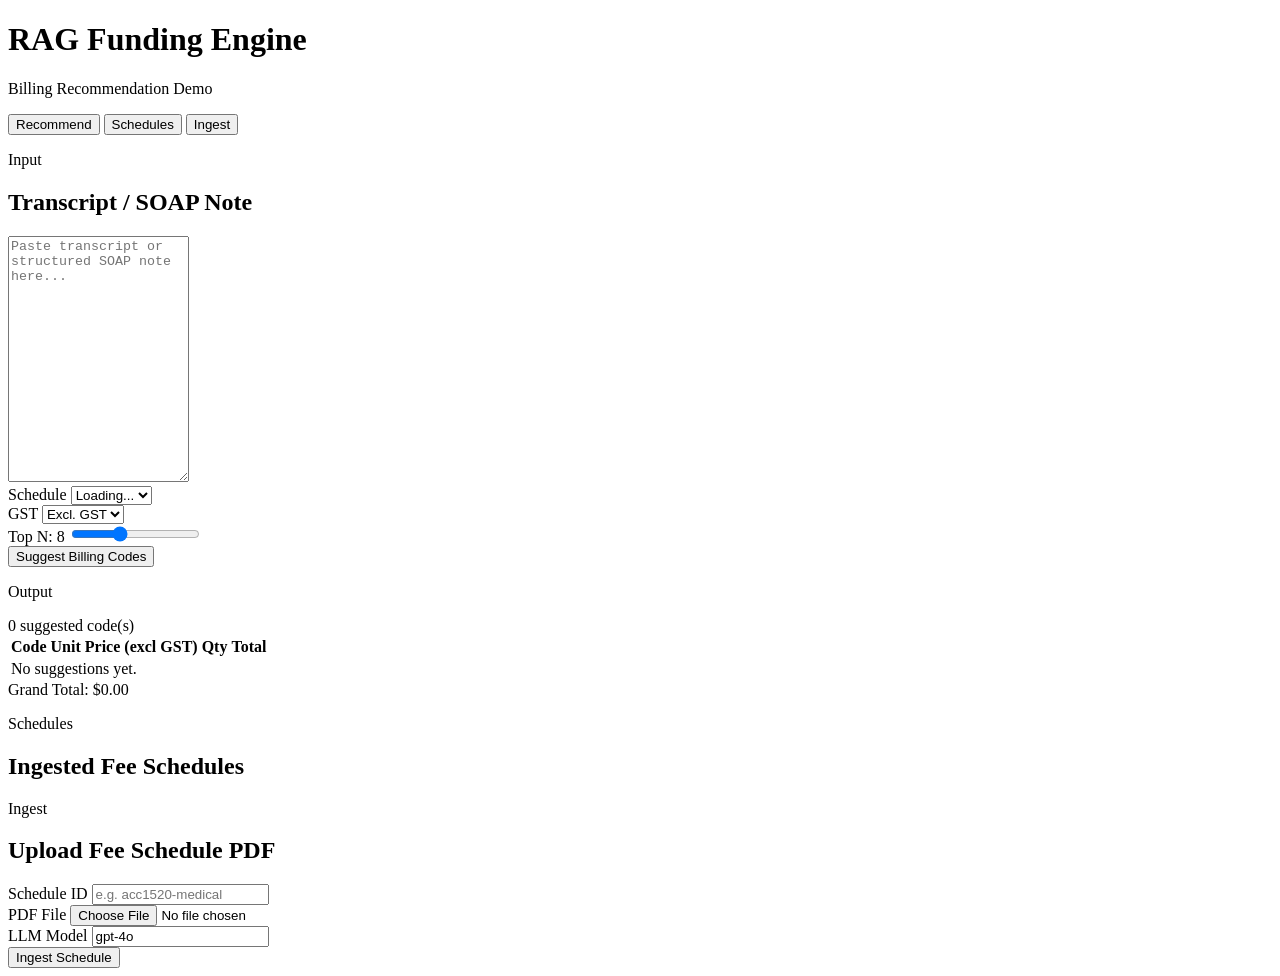
==== src/rag_funding_engine/static/index.html @ 403884be "Add self-contained frontend UI served by FastAPI - Vanilla HTML/CSS/JS frontend with dark theme matc" ====
<!DOCTYPE html>
<html lang="en">
<head>
    <meta charset="UTF-8">
    <meta name="viewport" content="width=device-width, initial-scale=1.0">
    <title>RAG Funding Engine</title>
    <link rel="stylesheet" href="/static/css/style.css">
</head>
<body>
    <header>
        <div class="header-title">
            <h1>RAG Funding Engine</h1>
            <p class="subtitle">Billing Recommendation Demo</p>
        </div>
        <nav>
            <button class="tab active" data-tab="recommend">Recommend</button>
            <button class="tab" data-tab="schedules">Schedules</button>
            <button class="tab" data-tab="ingest">Ingest</button>
        </nav>
    </header>

    <main>
        <!-- Recommend Tab -->
        <section id="recommend" class="tab-content active">
            <div class="recommend-layout">
                <!-- Input Panel -->
                <div class="panel">
                    <p class="panel-label">Input</p>
                    <h2 class="panel-title">Transcript / SOAP Note</h2>
                    <textarea id="consult-text" rows="16" placeholder="Paste transcript or structured SOAP note here..."></textarea>
                    <div class="input-controls">
                        <div class="controls-row">
                            <div class="control-group">
                                <label for="schedule-select">Schedule</label>
                                <select id="schedule-select">
                                    <option value="">Loading...</option>
                                </select>
                            </div>
                            <div class="control-group">
                                <label for="gst-mode">GST</label>
                                <select id="gst-mode">
                                    <option value="excl">Excl. GST</option>
                                    <option value="incl">Incl. GST</option>
                                </select>
                            </div>
                            <div class="control-group">
                                <label for="top-n">Top N: <span id="top-n-value">8</span></label>
                                <input type="range" id="top-n" min="1" max="20" value="8">
                            </div>
                        </div>
                        <button type="button" id="recommend-btn">Suggest Billing Codes</button>
                    </div>
                    <p id="recommend-error" class="error-msg" hidden></p>
                </div>

                <!-- Output Panel -->
                <div class="panel">
                    <div class="panel-header-row">
                        <p class="panel-label">Output</p>
                        <span id="result-count" class="result-count">0 suggested code(s)</span>
                    </div>

                    <div class="table-wrap">
                        <table id="results-table">
                            <thead>
                                <tr>
                                    <th>Code</th>
                                    <th>Unit Price (excl GST)</th>
                                    <th>Qty</th>
                                    <th>Total</th>
                                </tr>
                            </thead>
                            <tbody id="results-body">
                                <tr>
                                    <td colspan="4" class="empty-cell">No suggestions yet.</td>
                                </tr>
                            </tbody>
                        </table>
                    </div>

                    <div class="grand-total-row">
                        <div id="grand-total" class="grand-total">
                            Grand Total: <span class="grand-total-amount">$0.00</span>
                        </div>
                    </div>
                </div>
            </div>
        </section>

        <!-- Schedules Tab -->
        <section id="schedules" class="tab-content">
            <div class="panel" style="max-width:700px">
                <p class="panel-label">Schedules</p>
                <h2 class="panel-title">Ingested Fee Schedules</h2>
                <div id="schedules-list"></div>
            </div>
        </section>

        <!-- Ingest Tab -->
        <section id="ingest" class="tab-content">
            <div class="panel" style="max-width:500px">
                <p class="panel-label">Ingest</p>
                <h2 class="panel-title">Upload Fee Schedule PDF</h2>
                <form id="ingest-form">
                    <div class="control-group">
                        <label for="ingest-schedule-id">Schedule ID</label>
                        <input type="text" id="ingest-schedule-id" placeholder="e.g. acc1520-medical" required>
                    </div>
                    <div class="control-group">
                        <label for="ingest-pdf">PDF File</label>
                        <input type="file" id="ingest-pdf" accept=".pdf" required>
                    </div>
                    <div class="control-group">
                        <label for="ingest-model">LLM Model</label>
                        <input type="text" id="ingest-model" value="gpt-4o">
                    </div>
                    <button type="submit" id="ingest-btn">Ingest Schedule</button>
                </form>
                <div id="ingest-results"></div>
            </div>
        </section>
    </main>

    <script src="/static/js/app.js"></script>
</body>
</html>
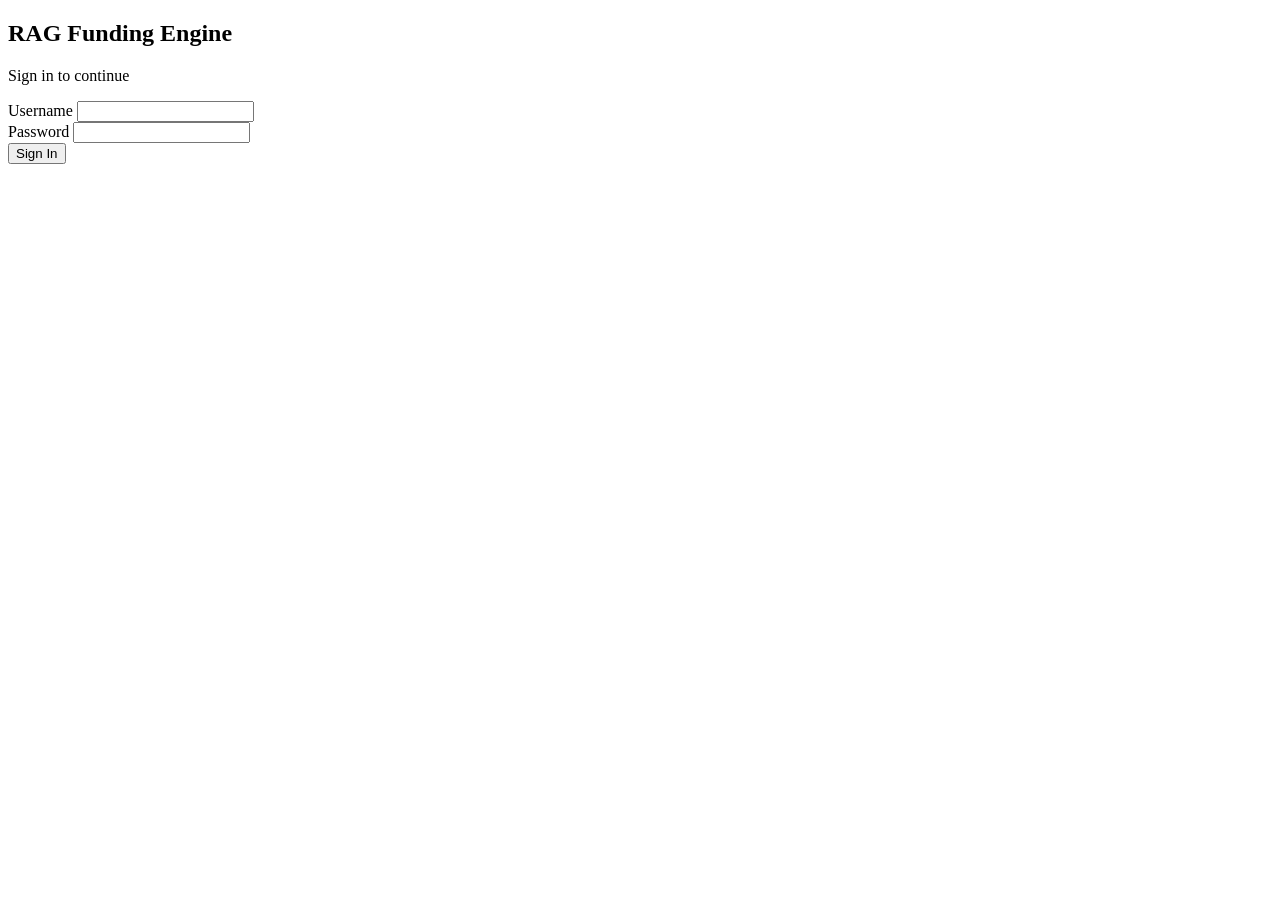
==== commit f0a1a9e1: "Rework recommendation pipeline: LLM query extraction, auth, and frontend login - Add HTTP Basic Auth" ====
--- a/src/rag_funding_engine/static/index.html
+++ b/src/rag_funding_engine/static/index.html
@@ -7,6 +7,25 @@
     <link rel="stylesheet" href="/static/css/style.css">
 </head>
 <body>
+    <!-- Login overlay -->
+    <div id="login-overlay" class="login-overlay">
+        <form id="login-form" class="login-box">
+            <h2>RAG Funding Engine</h2>
+            <p class="login-subtitle">Sign in to continue</p>
+            <div class="control-group">
+                <label for="login-user">Username</label>
+                <input type="text" id="login-user" autocomplete="username" required>
+            </div>
+            <div class="control-group">
+                <label for="login-pass">Password</label>
+                <input type="password" id="login-pass" autocomplete="current-password" required>
+            </div>
+            <p id="login-error" class="error-msg" hidden></p>
+            <button type="submit">Sign In</button>
+        </form>
+    </div>
+
+    <div id="app-content" style="display:none">
     <header>
         <div class="header-title">
             <h1>RAG Funding Engine</h1>
@@ -16,6 +35,7 @@
             <button class="tab active" data-tab="recommend">Recommend</button>
             <button class="tab" data-tab="schedules">Schedules</button>
             <button class="tab" data-tab="ingest">Ingest</button>
+            <button id="logout-btn" class="tab" style="margin-left:auto;color:#fca5a5">Sign Out</button>
         </nav>
     </header>
 
@@ -120,6 +140,7 @@
             </div>
         </section>
     </main>
+    </div>
 
     <script src="/static/js/app.js"></script>
 </body>
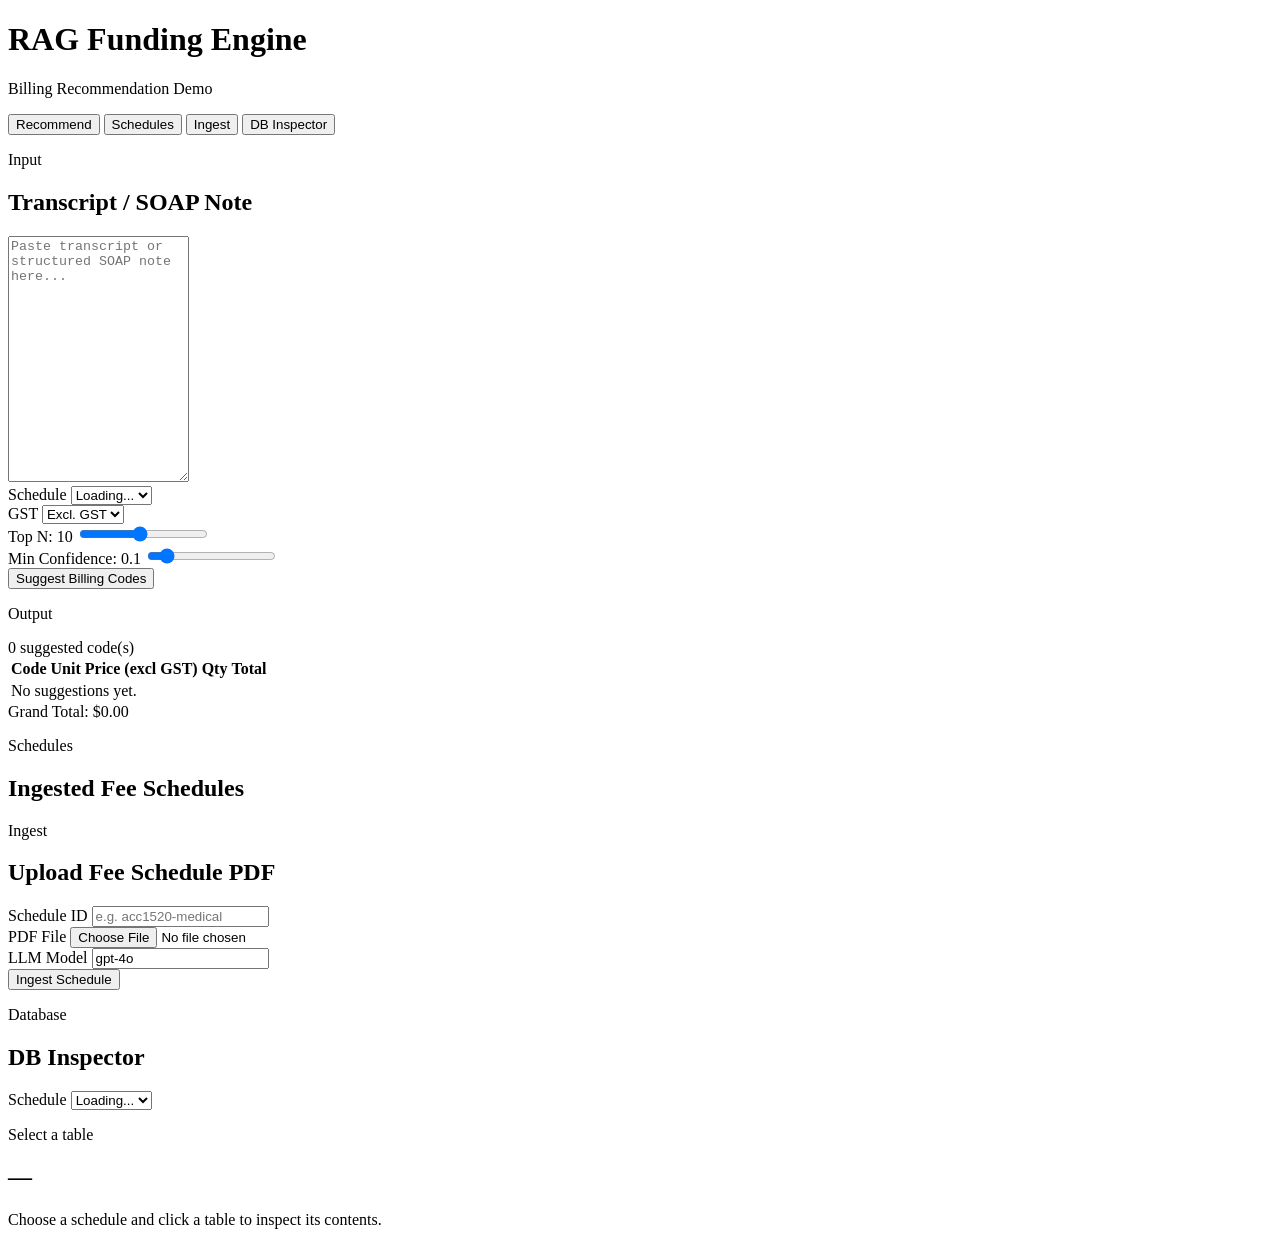
==== commit 4dc2228b: "Replace heuristic code selection with LLM-based pipeline - Rewrite recommend.py: remove tokenization" ====
--- a/src/rag_funding_engine/static/index.html
+++ b/src/rag_funding_engine/static/index.html
@@ -7,25 +7,6 @@
     <link rel="stylesheet" href="/static/css/style.css">
 </head>
 <body>
-    <!-- Login overlay -->
-    <div id="login-overlay" class="login-overlay">
-        <form id="login-form" class="login-box">
-            <h2>RAG Funding Engine</h2>
-            <p class="login-subtitle">Sign in to continue</p>
-            <div class="control-group">
-                <label for="login-user">Username</label>
-                <input type="text" id="login-user" autocomplete="username" required>
-            </div>
-            <div class="control-group">
-                <label for="login-pass">Password</label>
-                <input type="password" id="login-pass" autocomplete="current-password" required>
-            </div>
-            <p id="login-error" class="error-msg" hidden></p>
-            <button type="submit">Sign In</button>
-        </form>
-    </div>
-
-    <div id="app-content" style="display:none">
     <header>
         <div class="header-title">
             <h1>RAG Funding Engine</h1>
@@ -35,7 +16,7 @@
             <button class="tab active" data-tab="recommend">Recommend</button>
             <button class="tab" data-tab="schedules">Schedules</button>
             <button class="tab" data-tab="ingest">Ingest</button>
-            <button id="logout-btn" class="tab" style="margin-left:auto;color:#fca5a5">Sign Out</button>
+            <button class="tab" data-tab="db-inspector">DB Inspector</button>
         </nav>
     </header>
 
@@ -64,8 +45,12 @@
                                 </select>
                             </div>
                             <div class="control-group">
-                                <label for="top-n">Top N: <span id="top-n-value">8</span></label>
-                                <input type="range" id="top-n" min="1" max="20" value="8">
+                                <label for="top-n">Top N: <span id="top-n-value">10</span></label>
+                                <input type="range" id="top-n" min="1" max="20" value="10">
+                            </div>
+                            <div class="control-group">
+                                <label for="min-confidence">Min Confidence: <span id="confidence-value">0.1</span></label>
+                                <input type="range" id="min-confidence" min="0" max="0.9" step="0.1" value="0.1">
                             </div>
                         </div>
                         <button type="button" id="recommend-btn">Suggest Billing Codes</button>
@@ -139,8 +124,76 @@
                 <div id="ingest-results"></div>
             </div>
         </section>
+
+        <!-- DB Inspector Tab -->
+        <section id="db-inspector" class="tab-content">
+            <div class="db-inspector-layout">
+                <!-- Sidebar: schedule + table list -->
+                <div class="panel db-sidebar">
+                    <p class="panel-label">Database</p>
+                    <h2 class="panel-title">DB Inspector</h2>
+                    <div class="control-group">
+                        <label for="db-schedule-select">Schedule</label>
+                        <select id="db-schedule-select">
+                            <option value="">Loading...</option>
+                        </select>
+                    </div>
+                    <div id="db-table-list"></div>
+                </div>
+
+                <!-- Main: table schema + rows -->
+                <div class="panel db-main">
+                    <div class="panel-header-row">
+                        <div>
+                            <p class="panel-label" id="db-table-label">Select a table</p>
+                            <h2 class="panel-title" id="db-table-title">—</h2>
+                        </div>
+                        <span id="db-row-count" class="result-count"></span>
+                    </div>
+
+                    <!-- Schema section -->
+                    <div id="db-schema-section" style="display:none">
+                        <p class="db-section-heading">Schema</p>
+                        <div class="table-wrap" style="margin-bottom:1rem">
+                            <table id="db-schema-table">
+                                <thead>
+                                    <tr>
+                                        <th>Column</th>
+                                        <th>Type</th>
+                                        <th>PK</th>
+                                        <th>Not Null</th>
+                                    </tr>
+                                </thead>
+                                <tbody id="db-schema-body"></tbody>
+                            </table>
+                        </div>
+                    </div>
+
+                    <!-- Rows section -->
+                    <div id="db-rows-section" style="display:none">
+                        <div class="db-rows-header">
+                            <p class="db-section-heading">Rows</p>
+                            <div class="db-pagination">
+                                <button type="button" id="db-prev-btn" disabled>Prev</button>
+                                <span id="db-page-info"></span>
+                                <button type="button" id="db-next-btn" disabled>Next</button>
+                            </div>
+                        </div>
+                        <div class="table-wrap">
+                            <table id="db-rows-table">
+                                <thead id="db-rows-head"></thead>
+                                <tbody id="db-rows-body"></tbody>
+                            </table>
+                        </div>
+                    </div>
+
+                    <div id="db-empty-state" class="empty-state">
+                        Choose a schedule and click a table to inspect its contents.
+                    </div>
+                </div>
+            </div>
+        </section>
     </main>
-    </div>
 
     <script src="/static/js/app.js"></script>
 </body>
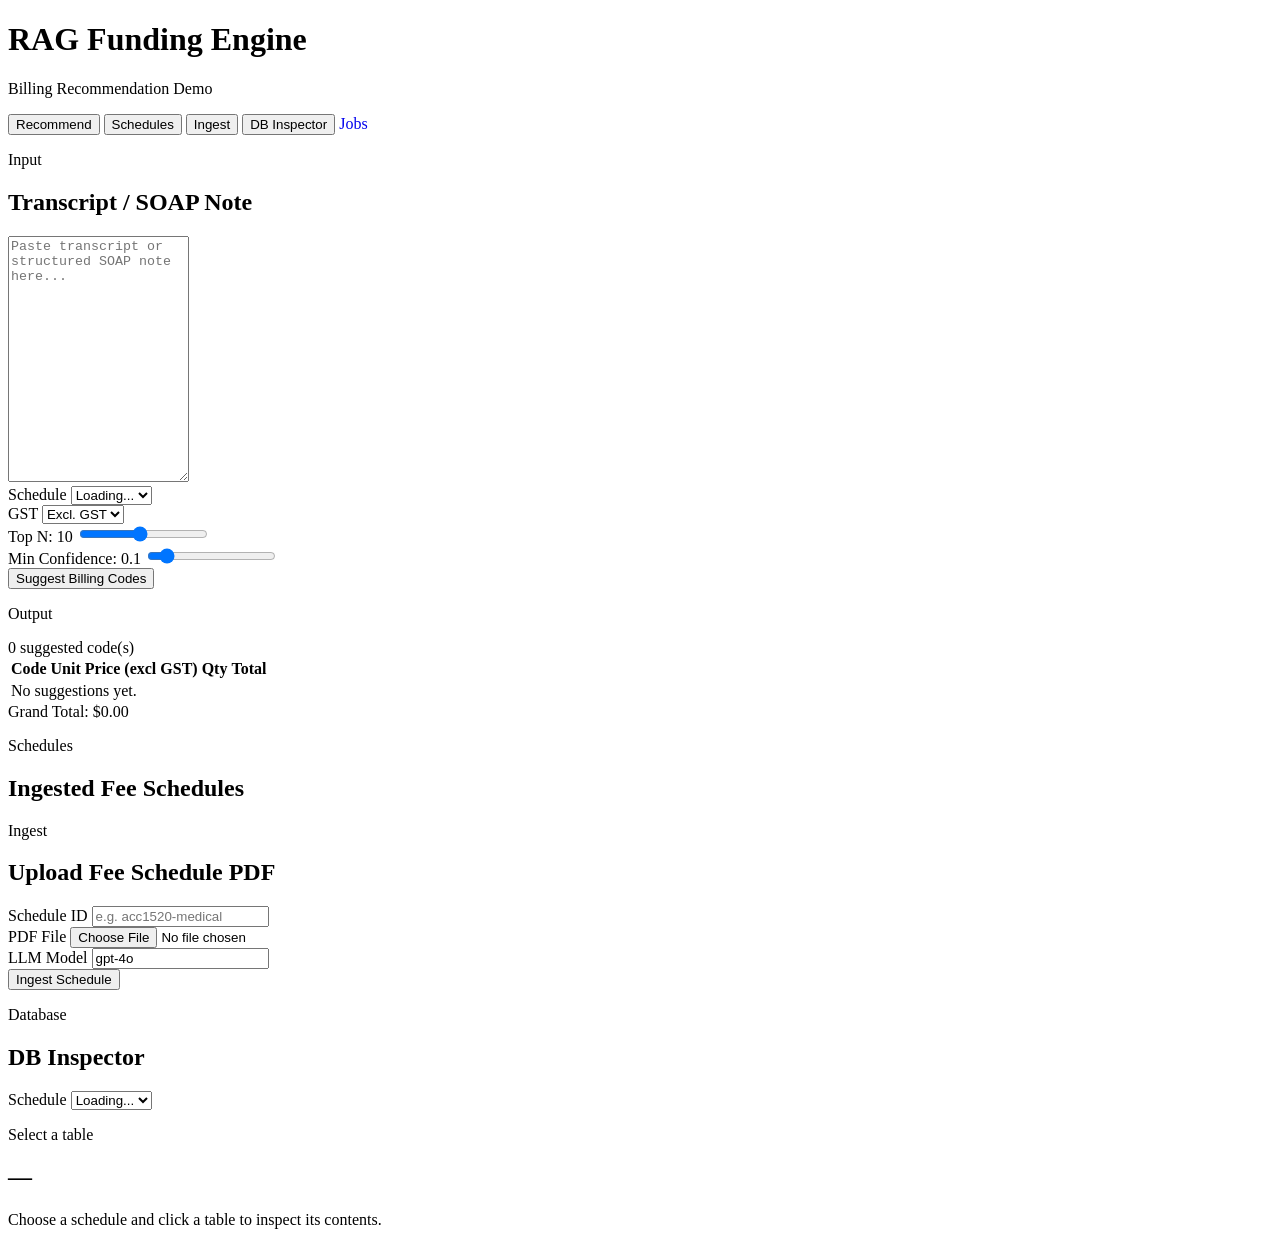
==== commit 7cea02a9: "Add jobs review page with input/output replay and audit log - Save job.json (input + output) alongsi" ====
--- a/src/rag_funding_engine/static/index.html
+++ b/src/rag_funding_engine/static/index.html
@@ -17,6 +17,7 @@
             <button class="tab" data-tab="schedules">Schedules</button>
             <button class="tab" data-tab="ingest">Ingest</button>
             <button class="tab" data-tab="db-inspector">DB Inspector</button>
+            <a href="/jobs-ui" class="tab" style="text-decoration:none">Jobs</a>
         </nav>
     </header>
 
